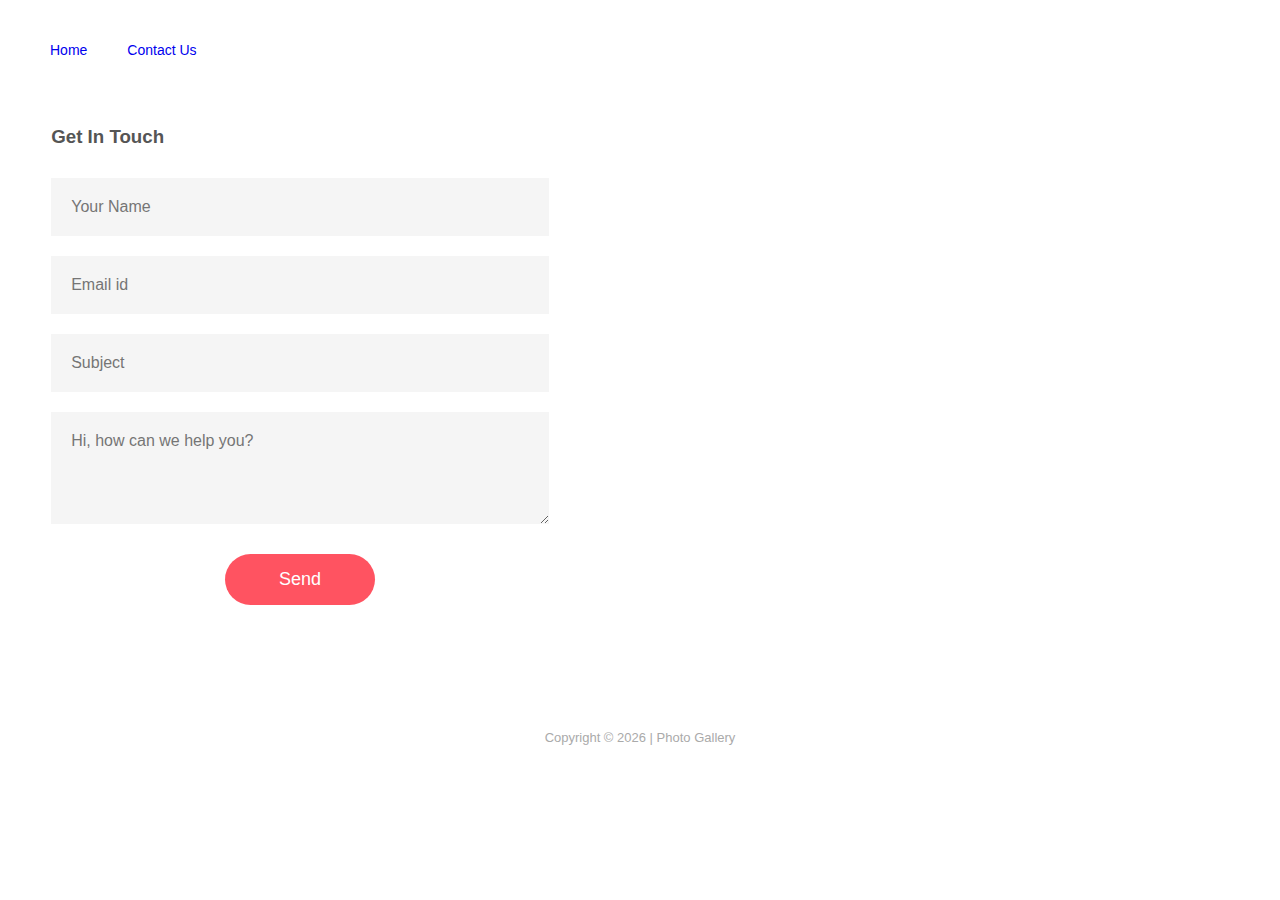
==== contact.html @ 1a52eae5 "Add files via upload" ====
<!DOCTYPE html>
<html lang="en">
<head>
  <meta charset="utf-8">
  <meta name="viewport" content="width=device-width, initial-scale=1.0">
  <title>Contact Us</title>
  <link rel="stylesheet" href="contact.css">
</head>
<body>
<nav class="navi">
<ul>
<li><a href="index.html">Home</a></li>
<li><a href="contact.html">Contact Us</a></li>
</ul>
</nav>
<div class="containerform">
<form action="https://formsubmit.co/contact@photogallery.ga" method="POST">
<!-- Honeypot -->
<input type="text" name="_honey" style="display: none;">

<!-- Disable Captcha" -->
<input type="hidden" name="_captcha" value="false">

<!-- SUCCESS -->
<input type="hidden" name="_next" value="https://moviedownload.ga/success.html">
<h3>Get In Touch</h3>
<input type="text" name="Name" id="name" placeholder="Your Name" required>
<input type="email" name="Email" id="email" placeholder="Email id" required>
<input type="text" name="Subject" id="subject" placeholder="Subject" required>
<textarea name="Message" id="message" rows="4" placeholder="Hi, how can we help you?"></textarea>
<button type="submit">Send</button>
</form>
</div>
<script type="text/javascript" src="js/build.js"></script>

<section class="footer">
<div id="copyright"></div>

<script>
const paragraph = `
<p>
Copyright &copy; ${new Date().getFullYear()} | Photo Gallery
</p>
`;

document.getElementById('copyright').innerHTML = paragraph;
</script>
</body>
</section>

</body>
</html>
---- contact.css ----
* {
  margin: 0;
  padding: 0;
  box-sizing: border-box;
  font-family: 'montserrat', sans-serif;
}

.navi {
  width: 100%;
  height: 100px;
}

.navi ul {
  
  margin-left: 30px;
  
}

.navi ul li {
  list-style: none;
  display: inline-block;
  float: left;
  line-height: 100px;
}

.navi ul li a {
  display: block;
  text-decoration: none;
  font-size: 14px;
  font-family: Arial;
  padding: 0 20px;
}

.container{
  widows: 100%;
  height: 100vh;
  background: #001660;
  display: flex;
  align-items: center;
  justify-content: center;
}
form{
  background: #fff;
  display: flex;
  flex-direction: column;
  padding: 2vw 4vw;
  width: 90%;
  max-width: 600px;
  border-radius: 10px;
}
form h3{
  color: #555;
  font-weight: 800;
  margin-bottom: 20px;
}

form input, form textarea{
  border: 0;
  margin: 10px 0;
  padding: 20px;
  outline: none;
  background: #f5f5f5;
  font-size: 16px;
}
form button{
  padding: 15px;
  background: #ff5361;
  color: #fff;
  font-size: 18px;
  border: 0;
  outline: none;
  cursor: pointer;
  width: 150px;
  margin: 20px auto 0;
  border-radius: 30px;
}

.footer, copyright {
  margin-top: 100px;
  text-align: center;
  font-size: 13px;
  color: #aaa;
}

.success{
  padding: 20px 0;
  margin-right: 20px;
  margin-left: 20px;
  background-color: #fff;
  
}
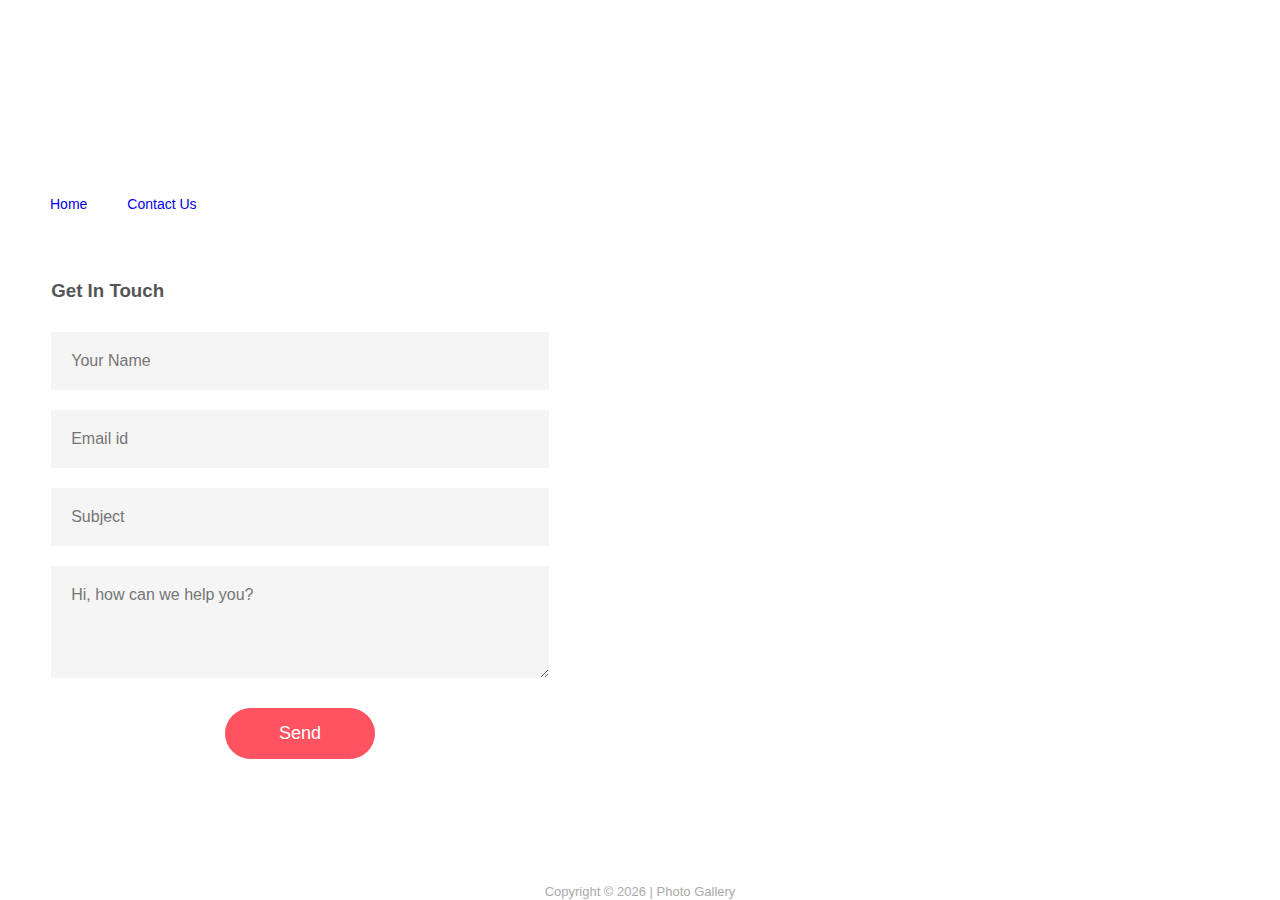
==== commit af7a40a3: "A-ADS script code" ====
--- a/contact.html
+++ b/contact.html
@@ -5,6 +5,18 @@
   <meta name="viewport" content="width=device-width, initial-scale=1.0">
   <title>Contact Us</title>
   <link rel="stylesheet" href="contact.css">
+<!-- Global site tag (gtag.js) - Google Analytics -->
+<script async src="https://www.googletagmanager.com/gtag/js?id=UA-238879899-1"></script>
+<script>
+  window.dataLayer = window.dataLayer || [];
+  function gtag(){dataLayer.push(arguments);}
+  gtag('js', new Date());
+
+  gtag('config', 'UA-238879899-1');
+</script>
+
+<iframe data-aa='2070271' src='//acceptable.a-ads.com/2070271' style='border:0px; padding:0; width:100%; height:100%; overflow:hidden; background-color: transparent;'></iframe>
+
 </head>
 <body>
 <nav class="navi">
@@ -14,7 +26,7 @@
 </ul>
 </nav>
 <div class="containerform">
-<form action="https://formsubmit.co/contact@photogallery.ga" method="POST">
+<form action="https://formsubmit.co/04ecfdf6c87f485865cb71b20ddca3f4" method="POST">
 <!-- Honeypot -->
 <input type="text" name="_honey" style="display: none;">
 
@@ -22,7 +34,7 @@
 <input type="hidden" name="_captcha" value="false">
 
 <!-- SUCCESS -->
-<input type="hidden" name="_next" value="https://moviedownload.ga/success.html">
+<input type="hidden" name="_next" value="https://photogallery.ga/success.html">
 <h3>Get In Touch</h3>
 <input type="text" name="Name" id="name" placeholder="Your Name" required>
 <input type="email" name="Email" id="email" placeholder="Email id" required>
